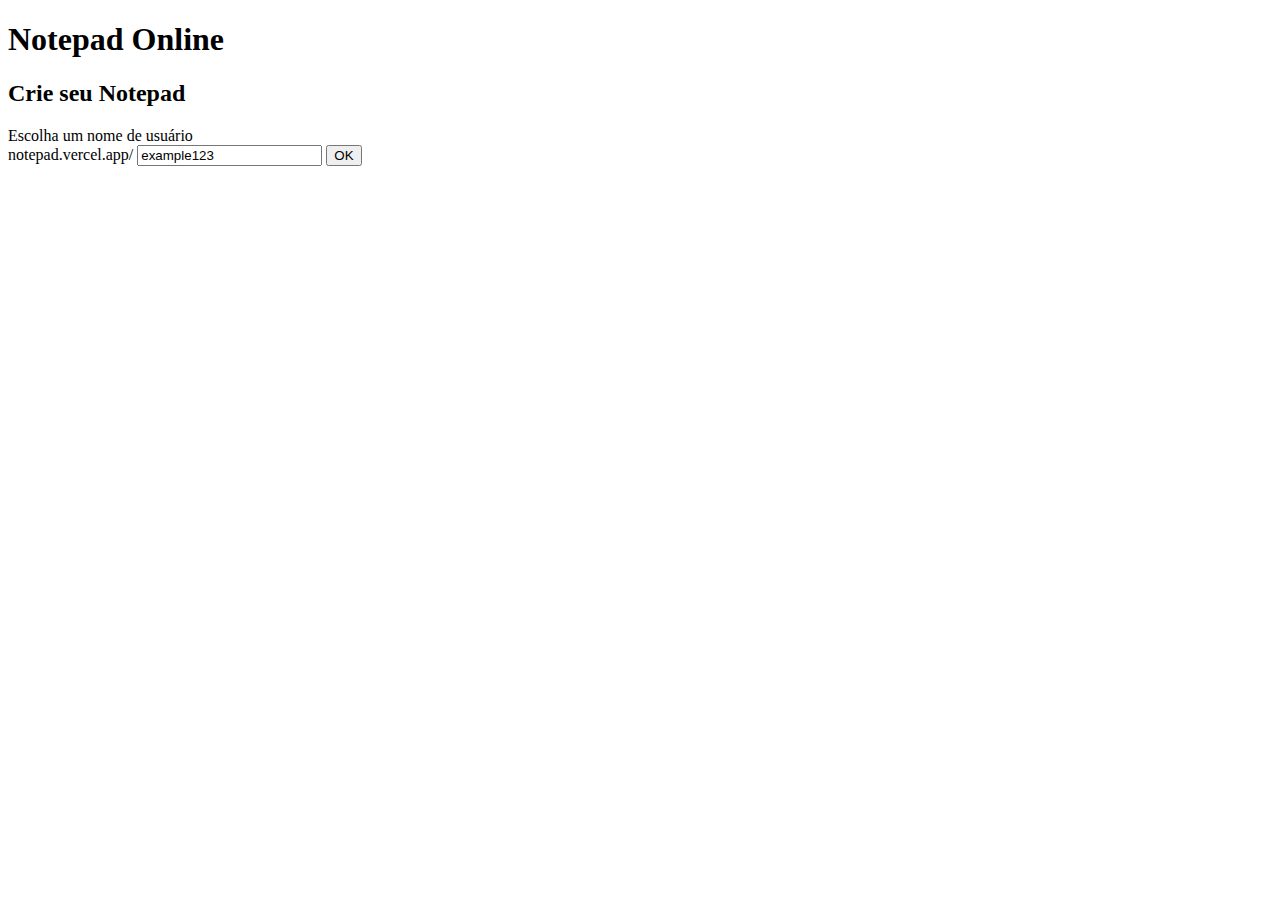
==== frontend/index.html @ c7772110 "Create index.html" ====
<!DOCTYPE html>
<html lang="pt-br">
<head>
	<meta charset="utf-8">
	<meta name="viewport" content="width=device-width, initial-scale=1">
	<title>Notepad Online</title>
	<link rel="stylesheet" href="style.css">
</head>
<body>
	<header>
		<h1>Notepad Online</h1>
	</header>

	<main>
		<div class="container">
			<h2>Crie seu Notepad</h2>
			<div class="box">
				<div class="user-box">
					<label for="slug">Escolha um nome de usuário</label>
					<div class="input-group">
						<span class="input-group-addon">notepad.vercel.app/</span>
						<input type="text" id="slug" placeholder="Nome de usuário" value="example123">
						<button onclick="createNote()">OK</button>
					</div>
					<div class="alerta"></div>
				</div>
			</div>
		</div>
	</main>

	<script>
		function createNote() {
			const username = document.getElementById('slug').value.trim();
			if (!username) {
				alert("Por favor, insira um nome de usuário.");
				return;
			}

			// Enviar a solicitação para criar uma nota no servidor
			fetch('/api/notes', {
				method: 'POST',
				headers: {
					'Content-Type': 'application/json',
				},
				body: JSON.stringify({
					username: username,
					content: "Sua nota está vazia. Edite aqui..."
				})
			})
			.then(response => response.json())
			.then(data => {
				if (data.error) {
					document.querySelector('.alerta').innerText = data.error;
				} else {
					window.location.href = `/${username}`;  // Redireciona para o Notepad
				}
			})
			.catch(error => {
				document.querySelector('.alerta').innerText = 'Erro ao criar nota.';
			});
		}
	</script>
</body>
</html>
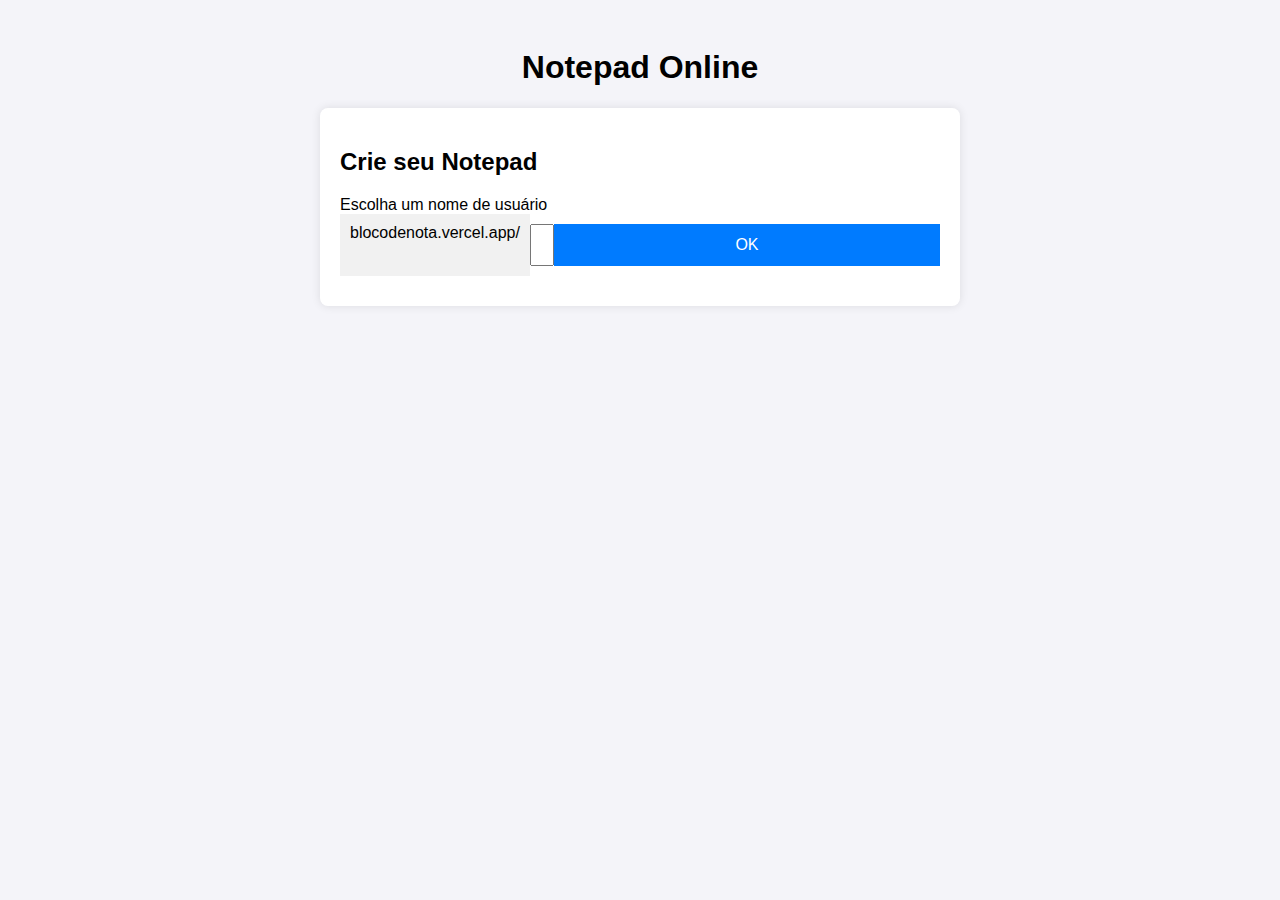
==== commit aac8a49d: "Update index.html" ====
--- a/frontend/index.html
+++ b/frontend/index.html
@@ -18,7 +18,7 @@
 				<div class="user-box">
 					<label for="slug">Escolha um nome de usuário</label>
 					<div class="input-group">
-						<span class="input-group-addon">notepad.vercel.app/</span>
+						<span class="input-group-addon">blocodenota.vercel.app/</span>
 						<input type="text" id="slug" placeholder="Nome de usuário" value="example123">
 						<button onclick="createNote()">OK</button>
 					</div>
--- a/frontend/style.css
+++ b/frontend/style.css
@@ -0,0 +1,57 @@
+body {
+    font-family: Arial, sans-serif;
+    padding: 20px;
+    background-color: #f4f4f9;
+}
+
+header {
+    text-align: center;
+    margin-bottom: 20px;
+}
+
+.container {
+    width: 100%;
+    max-width: 600px;
+    margin: 0 auto;
+    padding: 20px;
+    background-color: white;
+    border-radius: 8px;
+    box-shadow: 0 0 10px rgba(0, 0, 0, 0.1);
+}
+
+input, button {
+    padding: 10px;
+    font-size: 16px;
+    width: 100%;
+    margin: 10px 0;
+}
+
+button {
+    background-color: #007BFF;
+    color: white;
+    border: none;
+    cursor: pointer;
+}
+
+button:hover {
+    background-color: #0056b3;
+}
+
+.input-group {
+    display: flex;
+}
+
+.input-group-addon {
+    background-color: #f1f1f1;
+    padding: 10px;
+}
+
+input {
+    flex: 1;
+}
+
+.alerta {
+    color: red;
+    margin-top: 10px;
+    font-size: 14px;
+}
